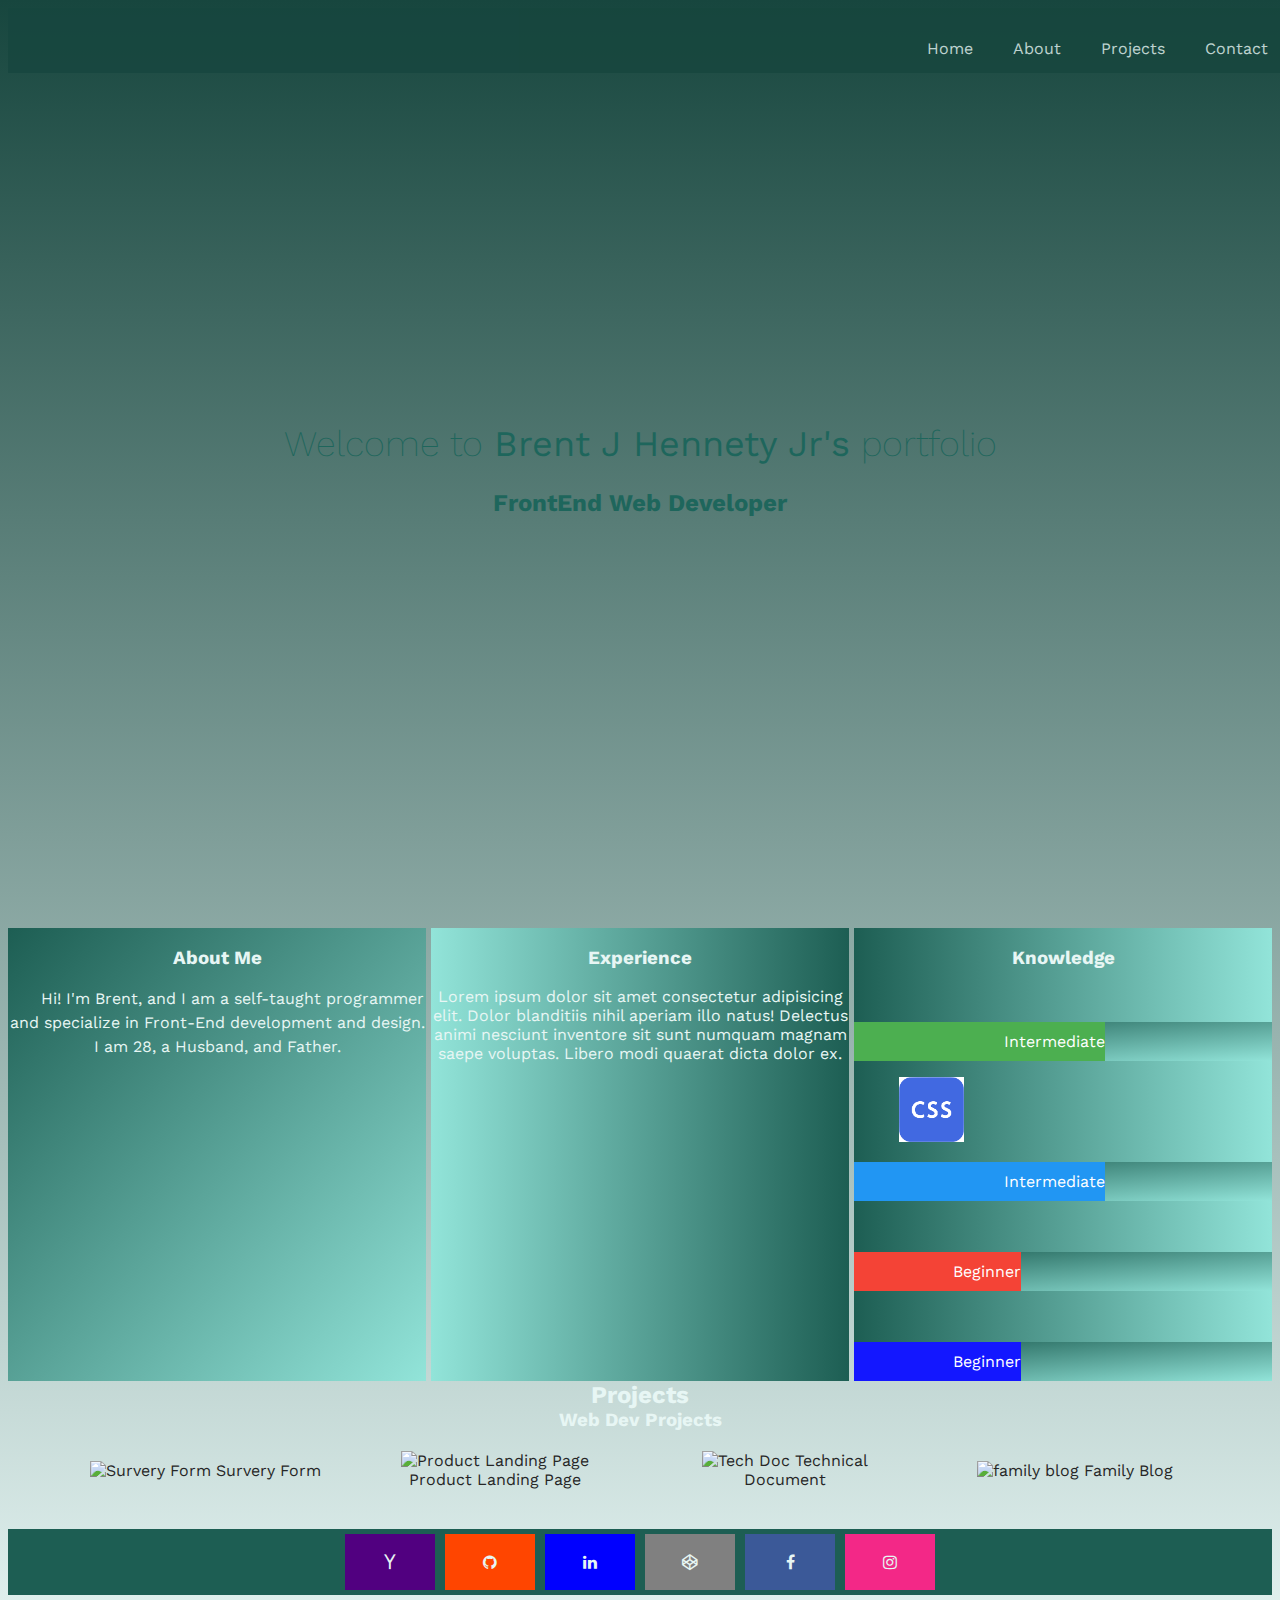
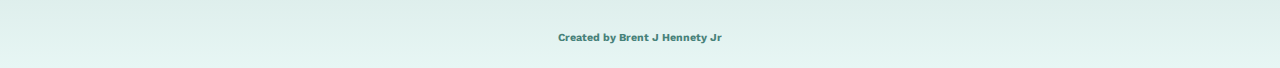
==== index.html @ 649f78ef "Add files via upload" ====
<!DOCTYPE html>
<html lang="en">
  <head>
    <meta charset="UTF-8" />
    <meta name="viewport" content="width=device-width, initial-scale=1.0" />
    <title>Brent's Portfolio</title>
    <link rel="stylesheet" href="./style.css" />
    <link
      rel="stylesheet"
      href="https://cdnjs.cloudflare.com/ajax/libs/font-awesome/4.7.0/css/font-awesome.min.css"
    />
    <link
      href="https://fonts.googleapis.com/css2?family=Work+Sans&display=swap"
      rel="stylesheet"
    />
  </head>
  <body>
    <nav id="navbar">
      <ul>
        <li><a href="#contact">Contact</a></li>
        <li><a href="#projects">Projects</a></li>
        <li><a href="#container">About</a></li>
        <li><a href="#welcome-section">Home</a></li>
      </ul>
    </nav>

    <main>
      <section id="welcome-section">
        <h1>Welcome to <strong>Brent J Hennety Jr's</strong> portfolio</h1>
        <h2>FrontEnd Web Developer</h2>
      </section>

      <!--About Section-->
      <section id="container">
        <div class="sec1">
          <h3>About Me</h3>
          <p>
            Hi! I'm Brent, and I am a self-taught programmer and specialize in
            Front-End development and design. I am 28, a Husband, and Father.
          </p>
        </div>
        <div class="sec2">
          <h3>Experience</h3>
          <p>
            Lorem ipsum dolor sit amet consectetur adipisicing elit. Dolor
            blanditiis nihil aperiam illo natus! Delectus animi nesciunt
            inventore sit sunt numquam magnam saepe voluptas. Libero modi
            quaerat dicta dolor ex.
          </p>
        </div>
        <div class="sec3">
          <h3>Knowledge</h3>
          <p>
            <img
              src="https://cdn0.iconfinder.com/data/icons/social-network-7/50/22-512.png"
              alt=""
            />
          </p>
          <div class="skills-container">
            <div class="skills html">Intermediate</div>
          </div>

          <p>
            <img
              src="[data-uri]"
              alt=""
            />
          </p>
          <div class="skills-container">
            <div class="skills css">Intermediate</div>
          </div>

          <p>
            <img
              src="https://cdn.iconscout.com/icon/free/png-256/javascript-23-1174949.png"
              alt=""
            />
          </p>
          <div class="skills-container">
            <div class="skills js">Beginner</div>
          </div>

          <p>
            <img
              src="https://www.pngitem.com/pimgs/m/31-312064_programming-icon-png-python-logo-512-transparent-png.png"
              alt=""
            />
          </p>
          <div class="skills-container">
            <div class="skills python">Beginner</div>
          </div>
        </div>
      </section>

      <!--Project Section-->

      <h2 id="projects" class="title">Projects</h2>
      <h3 class="title">Web Dev Projects</h3>

      <section id="projects-web">
        <article class="project-tile desc">
          <a
            href="https://codepen.io/brent-j-hennety-jr/pen/eYZxNWK"
            target="_blank"
          >
            <img
              src="https://images.pexels.com/photos/669613/pexels-photo-669613.jpeg?auto=compress&cs=tinysrgb&dpr=2&h=750&w=1260"
              alt="Survery Form"
            />
            Survery Form</a
          >
        </article>

        <article class="project-tile desc">
          <a
            href="https://codepen.io/brent-j-hennety-jr/pen/XWdGxrg"
            target="_blank"
          >
            <img
              src="https://sh1ftdigital.com/wp-content/uploads/2019/12/landing-page-examples-15.png"
              alt="Product Landing Page"
            />
            Product Landing Page</a
          >
        </article>

        <article class="project-tile desc">
          <a
            href="https://codepen.io/brent-j-hennety-jr/pen/QWNXwRY"
            target="_blank"
          >
            <img
              src="https://images.pexels.com/photos/270488/pexels-photo-270488.jpeg?auto=compress&cs=tinysrgb&dpr=2&h=750&w=1260"
              alt="Tech Doc"
            />
            Technical Document</a
          >
        </article>

        <article class="project-tile desc">
          <a
            href="https://codepen.io/brent-j-hennety-jr/pen/bGpPNZx"
            target="_blank"
          >
            <img
              src="https://images.pexels.com/photos/1591056/pexels-photo-1591056.jpeg?auto=compress&cs=tinysrgb&dpr=2&w=500"
              alt="family blog"
            />
            Family Blog</a
          >
        </article>
      </section>

      <!--Contact Section-->

      <section id="contact">
        <a
          href="https://mail.yahoo.com/?pspid=2023538075&activity=ybar-mail"
          id="email"
          target="_blank"
          class="fa fa-yahoo"
        ></a>
        <a
          id="profile-link"
          href="https://github.com/brxnt1019"
          target="_blank"
          class="fa fa-github"
        ></a>
        <a
          href="https://linkedin.com/in/brent-j-hennety-jr-a52b1a76"
          target="_blank"
          class="fa fa-linkedin"
        ></a>
        <a
          href="https://codepen.io/brent-j-hennety-jr"
          target="_blank"
          class="fa fa-codepen"
        ></a>
        <a
          href="https://www.facebook.com/brent.hennety"
          target="_blank"
          class="fa fa-facebook"
        ></a>
        <a
          href="https://www.instagram.com/brenthennety/"
          target="_blank"
          class="fa fa-instagram"
        ></a>
      </section>

      <footer>
        <h6>Created by <a href="#">Brent J Hennety Jr</a></h6>
      </footer>
    </main>
  </body>
</html>
---- style.css ----
/* CSS Stylesheet for Brent J Hennety Jr's Portfolio WebPage */
/* Created by Brent J Hennety Jr */

body {
  font-family: "Work Sans", sans-serif;
  background-image: linear-gradient(to bottom, #17463e, #e7f6f4);
  color: #e7f6f4;
}

nav#navbar {
  width: 100%;
  background-color: #17463e;
  overflow: hidden;
  position: fixed;
  opacity: 0.8;
}

nav#navbar ul {
  list-style-type: none;
}

nav#navbar a {
  float: right;
  margin: 5px auto;
  color: #e7f6f4;
  text-align: center;
  padding: 10px 20px;
  text-decoration: none;
  font-size: 16px;
  transition: background 0.4s ease, color 0.4s ease;
}

nav#navbar a:hover {
  opacity: 0.8;
}

nav#navbar a:active {
  background-color: #262626;
  color: #e7f6f4;
  border-radius: 5px;
}

#welcome-section {
  height: 100vh;
  width: 100%;
  display: flex;
  flex-direction: column;
  justify-content: center;
  align-items: center;
  text-align: center;
  background-image: url("https://images.pexels.com/photos/4827/nature-forest-trees-fog.jpeg?auto=compress&cs=tinysrgb&dpr=2&h=750&w=1260");
  margin-bottom: 20px;
}

h1 {
  font-size: 36px;
  font-weight: 200;
  color: #1e665c;
}

#welcome-section h2 {
  color: #1e665c;
  padding: 0;
  margin: 0;
}

/* Container for skill bars */
.skills-container {
  width: 100%; /* Full width */
  background-image: linear-gradient(to bottom right, #1d5e53, #92e4d9);
}

.skills {
  text-align: right; /* Right-align text */
  padding-top: 10px; /* Add top padding */
  padding-bottom: 10px; /* Add bottom padding */
  color: white; /* White text color */
}

.html {
  width: 60%;
  background-color: #4caf50;
} /* Green */
.css {
  width: 60%;
  background-color: #2196f3;
} /* Blue */
.js {
  width: 40%;
  background-color: #f44336;
} /* Red */
.python {
  width: 40%;
  background-color: #1317ff;
}

#projects-web {
  display: flex;
  flex-wrap: wrap;
  justify-content: center;
  align-items: center;
}

.project-tile {
  text-decoration: none;
  margin: 5px;
  width: 250px;
}

.project-tile img {
  width: 250px;
  height: auto;
}

.desc {
  padding: 15px;
  text-align: center;
}

.project-tile a {
  text-decoration: none;
  color: #262626;
  transition: background 0.4s ease, color 0.4s ease;
}

.project-tile a:hover {
  opacity: 0.6;
}

#contact {
  color: #e7f6f4;
  display: flex;
  justify-content: center;
  align-items: center;
  margin-top: 20px;
  background-color: #1d5e53;
}

#contact a {
  text-decoration: none;
  color: #e7f6f4;
}

.title {
  display: flex;
  flex-direction: column;
  justify-content: center;
  align-items: center;
  padding: 0;
  margin: 0;
}

footer {
  display: flex;
  justify-content: center;
  align-items: center;
  width: 100%;
  overflow: hidden;
  color: #1e665c;
  opacity: 0.8;
  height: 5vh;
  margin-top: 20px;
}

footer a {
  text-decoration: none;
  color: #1e665c;
}

/* Style all font awesome icons */
.fa {
  padding: 20px;
  margin: 5px;
  font-size: 30px;
  width: 50px;
  text-align: center;
  text-decoration: none;
}

/* Add a hover effect */
.fa:hover {
  opacity: 0.7;
}

/* Set a specific color for each brand */

/* Facebook */
.fa-facebook {
  background: #3b5998;
  color: white;
}

/* Yahoo */

.fa-yahoo {
  background: rgb(81, 0, 128);
  color: white;
}

/* github */

.fa-github {
  color: white;
  background: orangered;
}

/* insta */
.fa-instagram {
  color: white;
  background: rgb(243, 40, 135);
}

/* linkdin */
.fa-linkedin {
  color: white;
  background: blue;
}

/* codepen */
.fa-codepen {
  color: white;
  background: gray;
}

/* Grid section */

#container {
  display: grid;
  grid-template-columns: repeat(3, 1fr);
  grid-template-areas: "sec1 sec2 sec3";
  text-align: center;
  grid-gap: 5px;
}

.sec1 {
  grid-area: "sec1";
  background-image: linear-gradient(to bottom right, #1d5e53, #92e4d9);
}

.sec1 p {
  line-height: 1.5em;
  text-indent: 30px;
}

.sec2 {
  grid-area: "sec2";
  background-image: linear-gradient(to right, #92e4d9, #1d5e53);
}

.sec3 {
  grid-area: "sec3";
  background-image: linear-gradient(to right, #1d5e53, #92e4d9);
}

.sec3 p {
  text-align: start;
  padding-left: 45px;
}

.sec3 img {
  width: 65px;
}

@media screen and (max-width: 900px) {
  #container {
    grid-template-columns: 1fr;
    grid-template-areas:
      "sec1"
      "sec2"
      "sec3";
  }

  h1 {
    font-size: 2rem;
    text-align: center;
  }

  .project-tile {
    display: flex;
    flex-direction: column;
  }
}
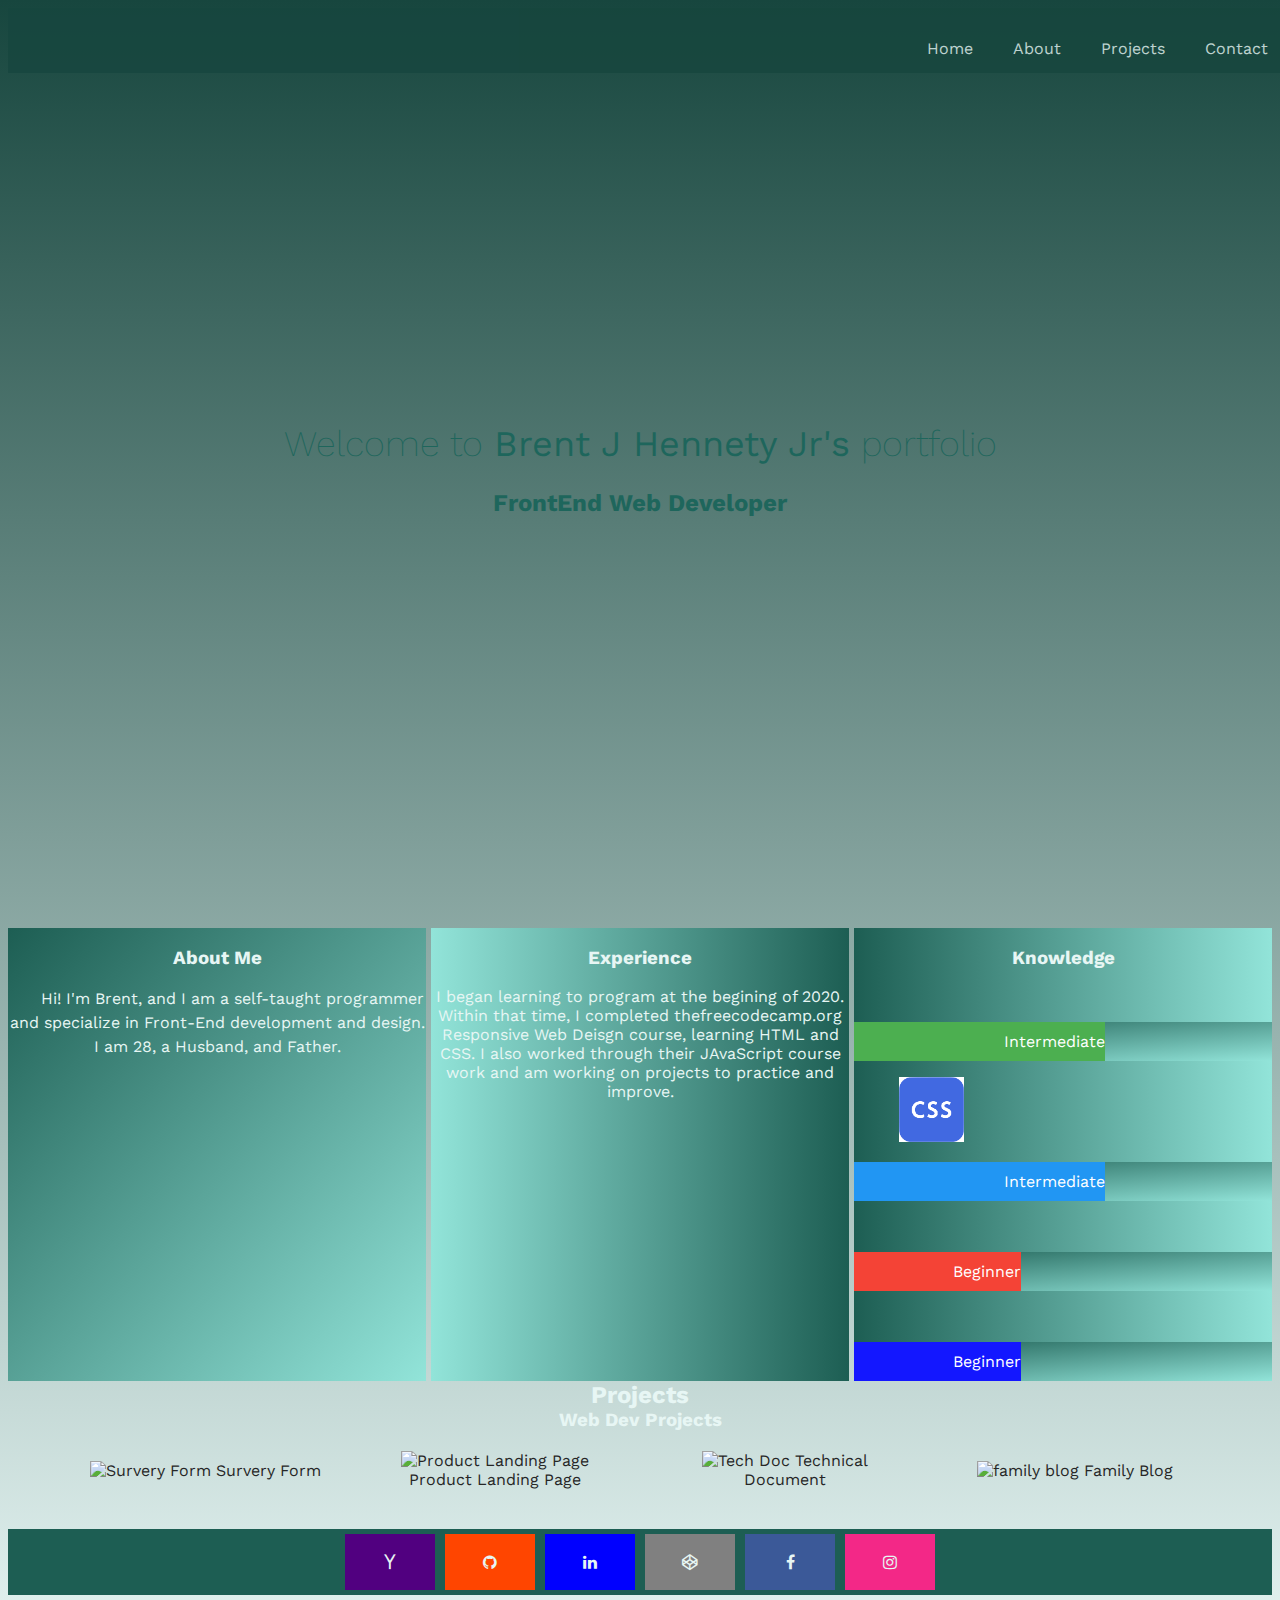
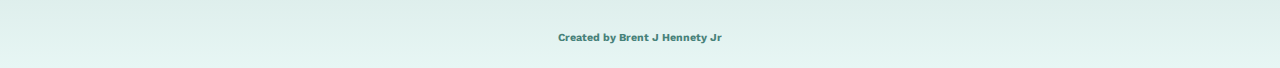
==== commit 4821a2a3: "Update index.html" ====
--- a/index.html
+++ b/index.html
@@ -42,10 +42,10 @@
         <div class="sec2">
           <h3>Experience</h3>
           <p>
-            Lorem ipsum dolor sit amet consectetur adipisicing elit. Dolor
-            blanditiis nihil aperiam illo natus! Delectus animi nesciunt
-            inventore sit sunt numquam magnam saepe voluptas. Libero modi
-            quaerat dicta dolor ex.
+            I began learning to program at the begining of 2020. Within that
+            time, I completed thefreecodecamp.org Responsive Web Deisgn course,
+            learning HTML and CSS. I also worked through their JAvaScript course
+            work and am working on projects to practice and improve.
           </p>
         </div>
         <div class="sec3">
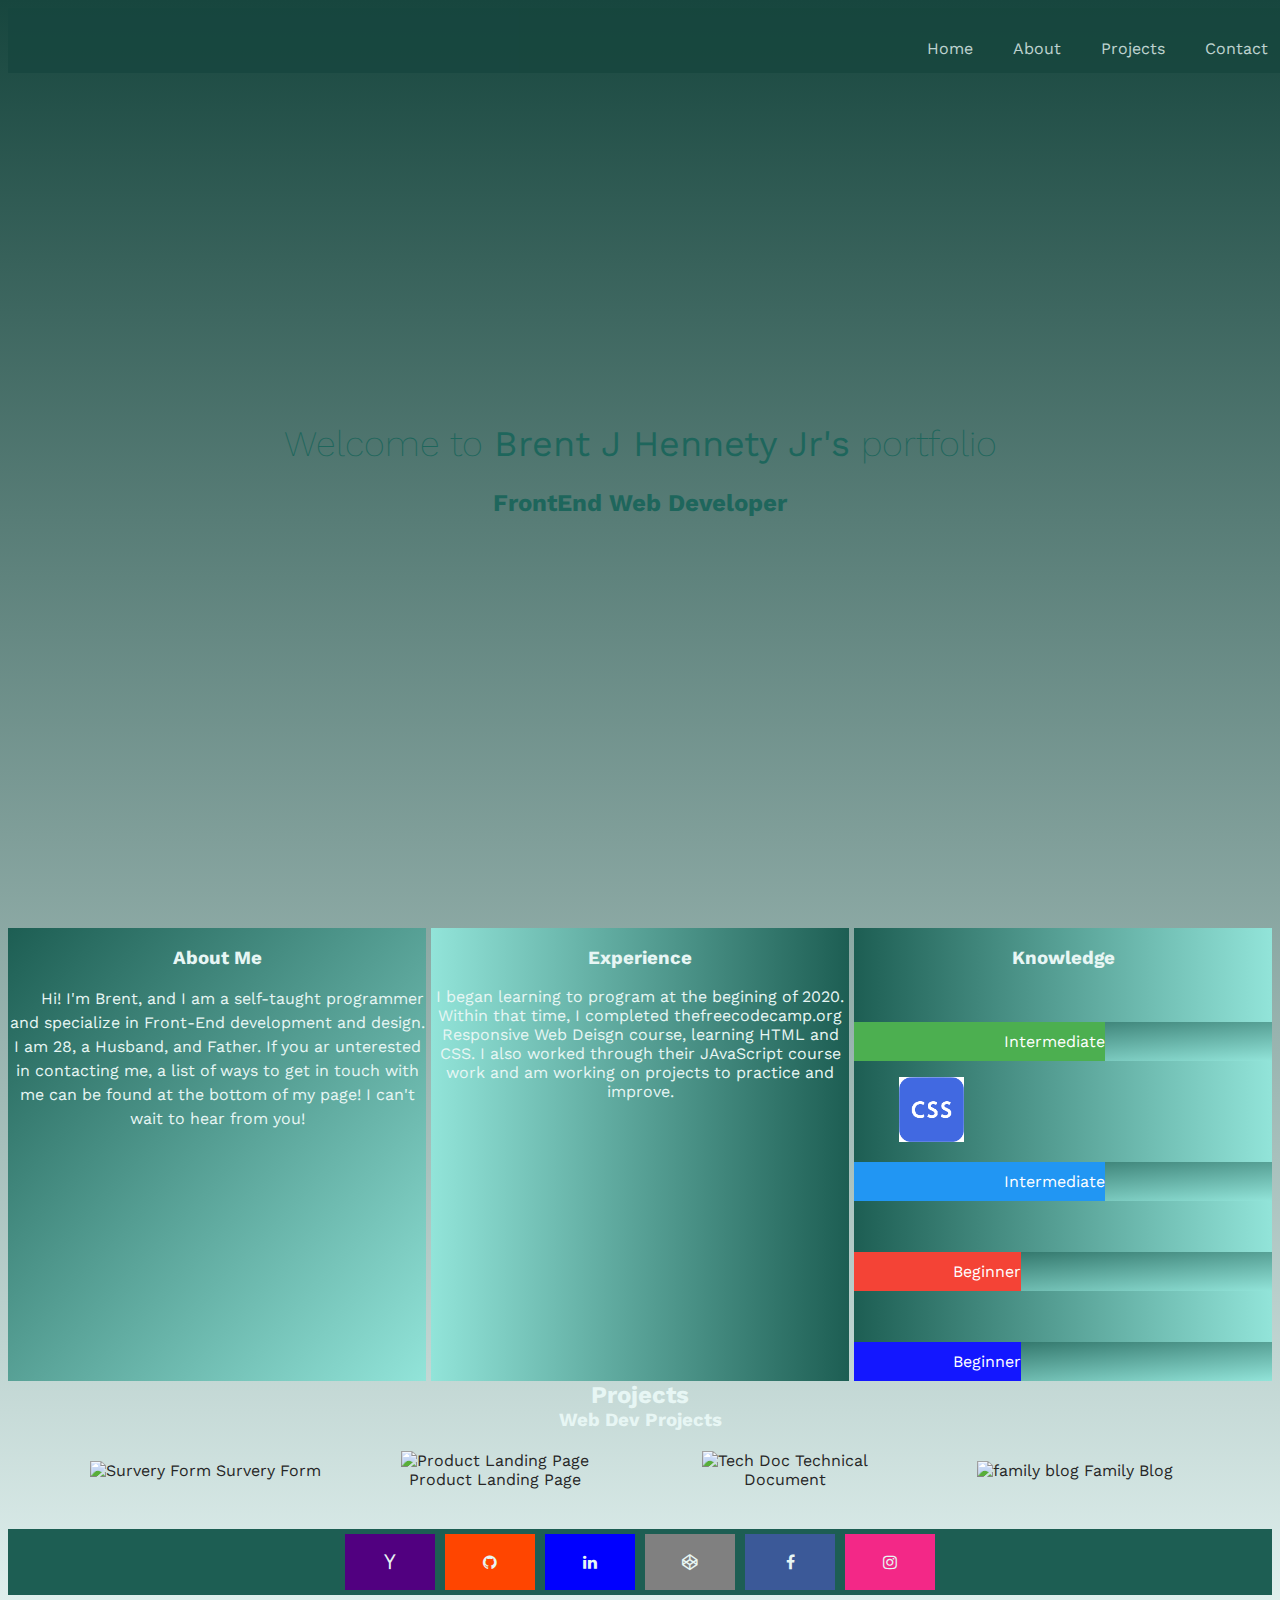
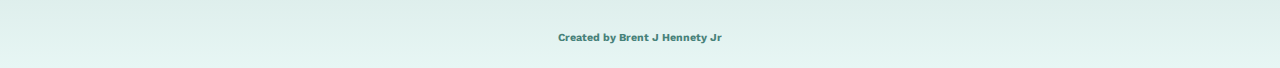
==== commit ce4b1017: "Update index.html" ====
--- a/index.html
+++ b/index.html
@@ -36,7 +36,10 @@
           <h3>About Me</h3>
           <p>
             Hi! I'm Brent, and I am a self-taught programmer and specialize in
-            Front-End development and design. I am 28, a Husband, and Father.
+            Front-End development and design. I am 28, a Husband, and Father. If
+            you ar unterested in contacting me, a list of ways to get in touch
+            with me can be found at the bottom of my page! I can't wait to hear
+            from you!
           </p>
         </div>
         <div class="sec2">
